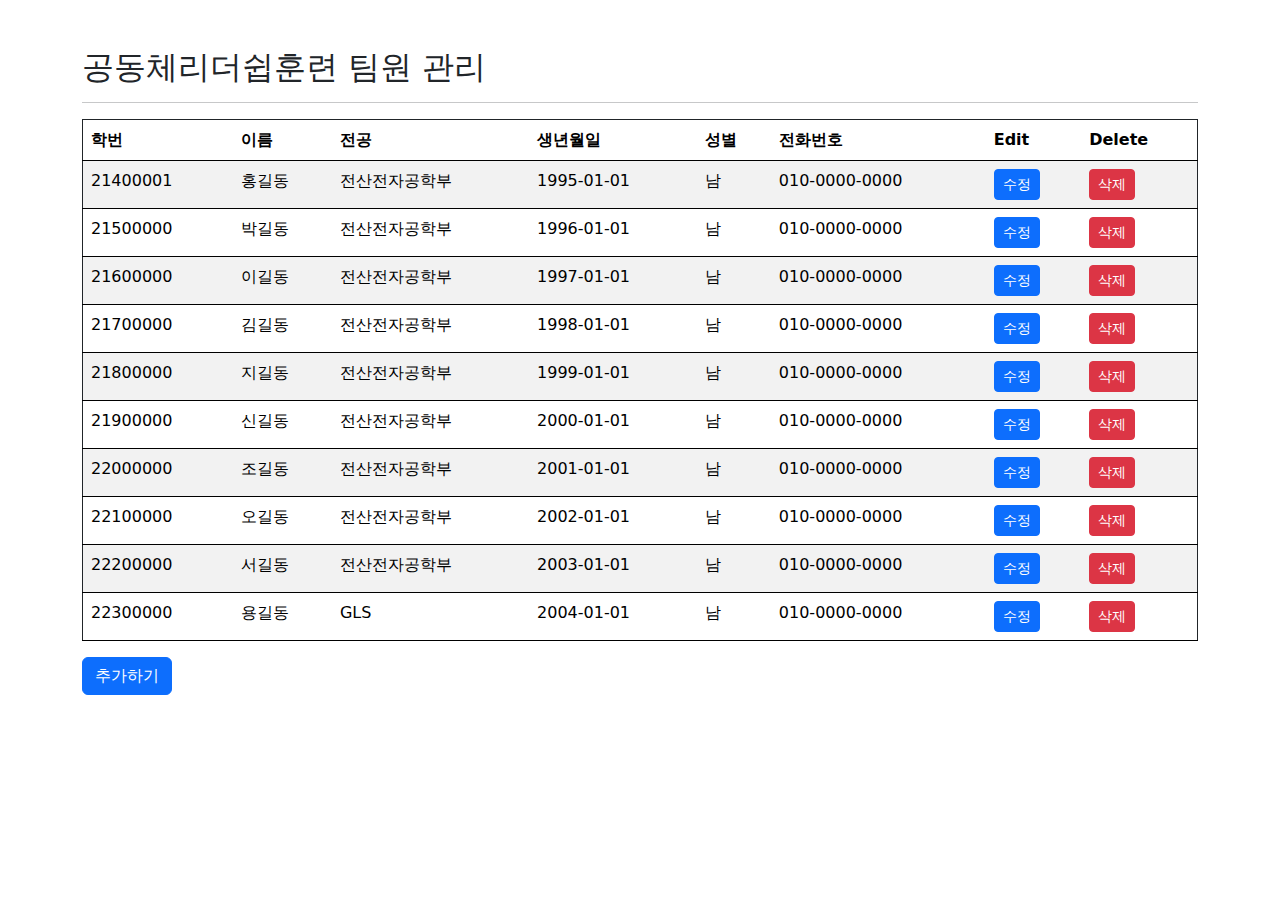
==== index.html @ 1960005e "complete" ====
<!DOCTYPE html>
<html lang="en">
<head>
    <meta charset="UTF-8">
    <meta name="viewport" content="width=device-width, initial-scale=1.0">
    <title>팀원 관리(index)</title>
    <script src="https://code.jquery.com/jquery-3.6.4.min.js"></script>
    <link rel="stylesheet" href="https://cdn.jsdelivr.net/npm/bootstrap@5.3.0/dist/css/bootstrap.min.css">
</head>
<body>

<div class="container mt-5">
    <h2>공동체리더쉽훈련 팀원 관리</h2>
    <hr>

    <!-- 게시물 목록 -->
    <ul id="post-list" class="list-group">
        <table class="table table-hover table-striped " style="border:1px solid;">
            <thead>
            <tr>
                <th>학번</th>
                <th>이름</th>
                <th>전공</th>
                <th>생년월일</th>
                <th>성별</th>
                <th>전화번호</th>
                <th>Edit</th>
                <th>Delete</th> <!-- 삭제 버튼 열 추가 -->
            </tr>
            </thead>
            <tbody>
            <tr>
                <td>21400001</td>
                <td>홍길동</td>
                <td>전산전자공학부</td>
                <td>1995-01-01</td>
                <td>남</td>
                <td>010-0000-0000</td>
                <td>
                    <button class="btn btn-primary btn-sm" onclick="redirectToEdit()">수정</button>
                </td>
                <td>
                    <button class="btn btn-danger btn-sm delete-post" data-bs-toggle="modal"
                            data-bs-target="#confirmDeleteModal">삭제
                    </button>
                </td>
            </tr>
            <tr>
                <td>21500000</td>
                <td>박길동</td>
                <td>전산전자공학부</td>
                <td>1996-01-01</td>
                <td>남</td>
                <td>010-0000-0000</td>
                <td>
                    <button class="btn btn-primary btn-sm" onclick="redirectToEdit()">수정</button>
                </td>
                <td>
                    <button class="btn btn-danger btn-sm delete-post" data-bs-toggle="modal"
                            data-bs-target="#confirmDeleteModal">삭제
                    </button>
                </td>
            </tr>

            <tr>
                <td>21600000</td>
                <td>이길동</td>
                <td>전산전자공학부</td>
                <td>1997-01-01</td>
                <td>남</td>
                <td>010-0000-0000</td>
                <td>
                    <button class="btn btn-primary btn-sm" onclick="redirectToEdit()">수정</button>
                </td>
                <td>
                    <button class="btn btn-danger btn-sm delete-post" data-bs-toggle="modal"
                            data-bs-target="#confirmDeleteModal">삭제
                    </button>
                </td>
            </tr>

            <tr>
                <td>21700000</td>
                <td>김길동</td>
                <td>전산전자공학부</td>
                <td>1998-01-01</td>
                <td>남</td>
                <td>010-0000-0000</td>
                <td>
                    <button class="btn btn-primary btn-sm" onclick="redirectToEdit()">수정</button>
                </td>
                <td>
                    <button class="btn btn-danger btn-sm delete-post" data-bs-toggle="modal"
                            data-bs-target="#confirmDeleteModal">삭제
                    </button>
                </td>
            </tr>
            <tr>
                <td>21800000</td>
                <td>지길동</td>
                <td>전산전자공학부</td>
                <td>1999-01-01</td>
                <td>남</td>
                <td>010-0000-0000</td>
                <td>
                    <button class="btn btn-primary btn-sm" onclick="redirectToEdit()">수정</button>
                </td>
                <td>
                    <button class="btn btn-danger btn-sm delete-post" data-bs-toggle="modal"
                            data-bs-target="#confirmDeleteModal">삭제
                    </button>
                </td>
            </tr>

            <tr>
                <td>21900000</td>
                <td>신길동</td>
                <td>전산전자공학부</td>
                <td>2000-01-01</td>
                <td>남</td>
                <td>010-0000-0000</td>
                <td>
                    <button class="btn btn-primary btn-sm" onclick="redirectToEdit()">수정</button>
                </td>
                <td>
                    <button class="btn btn-danger btn-sm delete-post" data-bs-toggle="modal"
                            data-bs-target="#confirmDeleteModal">삭제
                    </button>
                </td>
            </tr>

            <tr>
                <td>22000000</td>
                <td>조길동</td>
                <td>전산전자공학부</td>
                <td>2001-01-01</td>
                <td>남</td>
                <td>010-0000-0000</td>
                <td>
                    <button class="btn btn-primary btn-sm" onclick="redirectToEdit()">수정</button>
                </td>
                <td>
                    <button class="btn btn-danger btn-sm delete-post" data-bs-toggle="modal"
                            data-bs-target="#confirmDeleteModal">삭제
                    </button>
                </td>
            </tr>
            <tr>
                <td>22100000</td>
                <td>오길동</td>
                <td>전산전자공학부</td>
                <td>2002-01-01</td>
                <td>남</td>
                <td>010-0000-0000</td>
                <td>
                    <button class="btn btn-primary btn-sm" onclick="redirectToEdit()">수정</button>
                </td>
                <td>
                    <button class="btn btn-danger btn-sm delete-post" data-bs-toggle="modal"
                            data-bs-target="#confirmDeleteModal">삭제
                    </button>
                </td>
            </tr>

            <tr>
                <td>22200000</td>
                <td>서길동</td>
                <td>전산전자공학부</td>
                <td>2003-01-01</td>
                <td>남</td>
                <td>010-0000-0000</td>
                <td>
                    <button class="btn btn-primary btn-sm" onclick="redirectToEdit()">수정</button>
                </td>
                <td>
                    <button class="btn btn-danger btn-sm delete-post" data-bs-toggle="modal"
                            data-bs-target="#confirmDeleteModal">삭제
                    </button>
                </td>
            </tr>

            <tr>
                <td>22300000</td>
                <td>용길동</td>
                <td>GLS</td>
                <td>2004-01-01</td>
                <td>남</td>
                <td>010-0000-0000</td>
                <td>
                    <button class="btn btn-primary btn-sm" onclick="redirectToEdit()">수정</button>
                </td>
                <td>
                    <button class="btn btn-danger btn-sm delete-post" data-bs-toggle="modal"
                            data-bs-target="#confirmDeleteModal">삭제
                    </button>
                </td>
            </tr>

            </tbody>
        </table>
    </ul>
    <button class="btn btn-primary" onclick="redirectToAdd()">추가하기</button>


    <!-- 삭제 확인 모달 -->
    <div class="modal fade" id="confirmDeleteModal" tabindex="-1" aria-labelledby="confirmDeleteModalLabel" aria-hidden="true">
        <div class="modal-dialog">
            <div class="modal-content">
                <div class="modal-header">
                    <h5 class="modal-title" id="confirmDeleteModalLabel">삭제 확인</h5>
                    <button type="button" class="btn-close" data-bs-dismiss="modal" aria-label="Close"></button>
                </div>
                <div class="modal-body">
                    정말로 삭제하시겠습니까?
                </div>
                <div class="modal-footer">
                    <button type="button" class="btn btn-danger" onclick="deleteConfirmed()">예</button>
                    <button type="button" class="btn btn-secondary" data-bs-dismiss="modal">취소</button>
                </div>
            </div>
        </div>
    </div>


    <script src="https://cdn.jsdelivr.net/npm/bootstrap@5.3.0/dist/js/bootstrap.bundle.min.js"></script>
    <script src="index.js"></script>
    <script>
        function redirectToAdd() {
            // Redirect to add.html
            window.location.href = 'add.html';
        }

        function redirectToEdit() {
            // Redirect to add.html
            window.location.href = 'edit.html';
        }

        function deleteConfirmed() {
            // Show alert for deletion confirmation
            alert('삭제되었습니다.');
            $('#confirmDeleteModal').modal('hide');
        }
    </script>
</body>
</html>
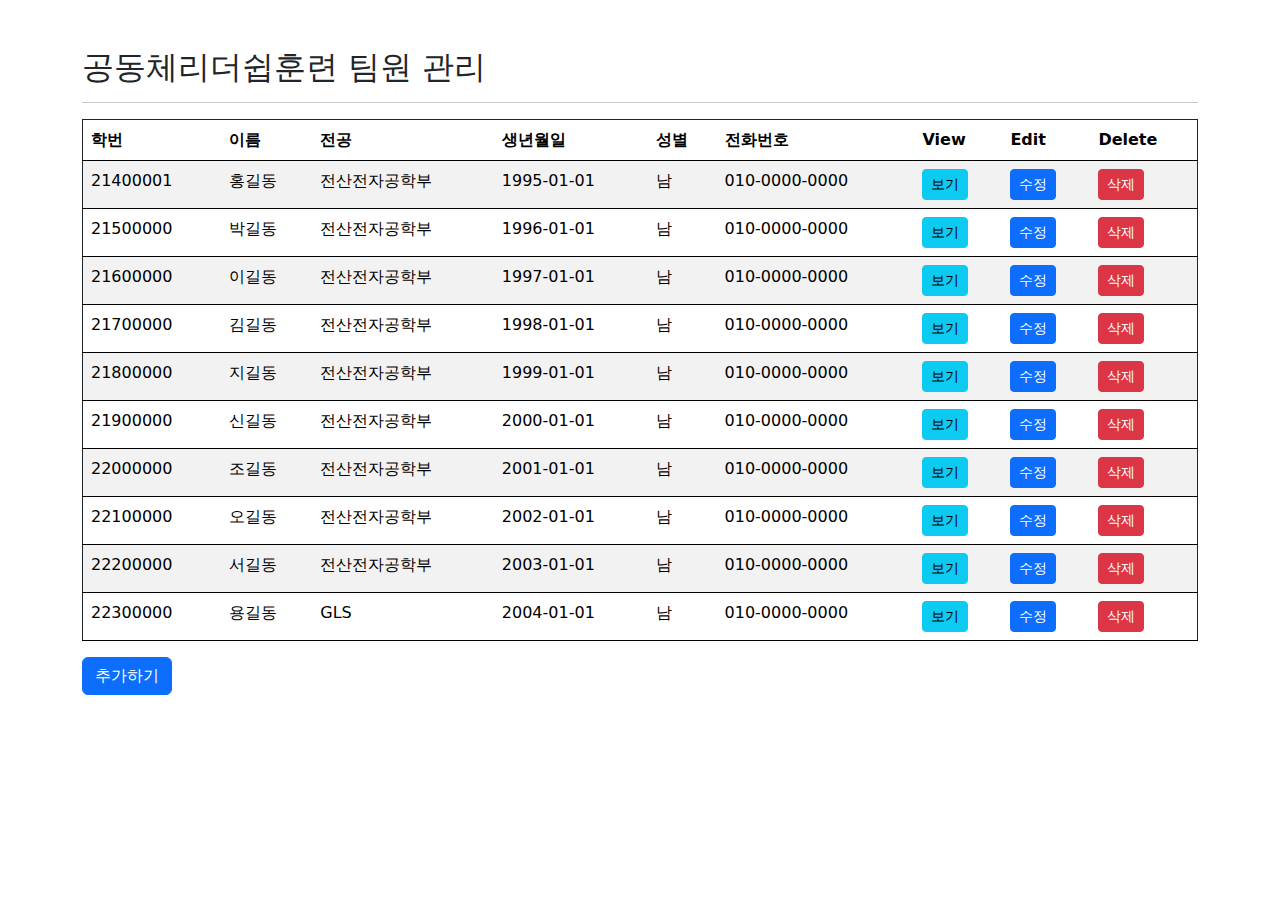
==== commit 753ecfeb: "view.html" ====
--- a/index.html
+++ b/index.html
@@ -24,6 +24,7 @@
                 <th>생년월일</th>
                 <th>성별</th>
                 <th>전화번호</th>
+                <th>View</th>
                 <th>Edit</th>
                 <th>Delete</th> <!-- 삭제 버튼 열 추가 -->
             </tr>
@@ -37,6 +38,9 @@
                 <td>남</td>
                 <td>010-0000-0000</td>
                 <td>
+                    <button class="btn btn-info btn-sm" onclick="redirectToView()">보기</button>
+                </td>
+                <td>
                     <button class="btn btn-primary btn-sm" onclick="redirectToEdit()">수정</button>
                 </td>
                 <td>
@@ -53,6 +57,9 @@
                 <td>남</td>
                 <td>010-0000-0000</td>
                 <td>
+                    <button class="btn btn-info btn-sm" onclick="redirectToView()">보기</button>
+                </td>
+                <td>
                     <button class="btn btn-primary btn-sm" onclick="redirectToEdit()">수정</button>
                 </td>
                 <td>
@@ -70,6 +77,9 @@
                 <td>남</td>
                 <td>010-0000-0000</td>
                 <td>
+                    <button class="btn btn-info btn-sm" onclick="redirectToView()">보기</button>
+                </td>
+                <td>
                     <button class="btn btn-primary btn-sm" onclick="redirectToEdit()">수정</button>
                 </td>
                 <td>
@@ -87,6 +97,9 @@
                 <td>남</td>
                 <td>010-0000-0000</td>
                 <td>
+                    <button class="btn btn-info btn-sm" onclick="redirectToView()">보기</button>
+                </td>
+                <td>
                     <button class="btn btn-primary btn-sm" onclick="redirectToEdit()">수정</button>
                 </td>
                 <td>
@@ -103,6 +116,9 @@
                 <td>남</td>
                 <td>010-0000-0000</td>
                 <td>
+                    <button class="btn btn-info btn-sm" onclick="redirectToView()">보기</button>
+                </td>
+                <td>
                     <button class="btn btn-primary btn-sm" onclick="redirectToEdit()">수정</button>
                 </td>
                 <td>
@@ -120,6 +136,9 @@
                 <td>남</td>
                 <td>010-0000-0000</td>
                 <td>
+                    <button class="btn btn-info btn-sm" onclick="redirectToView()">보기</button>
+                </td>
+                <td>
                     <button class="btn btn-primary btn-sm" onclick="redirectToEdit()">수정</button>
                 </td>
                 <td>
@@ -137,6 +156,9 @@
                 <td>남</td>
                 <td>010-0000-0000</td>
                 <td>
+                    <button class="btn btn-info btn-sm" onclick="redirectToView()">보기</button>
+                </td>
+                <td>
                     <button class="btn btn-primary btn-sm" onclick="redirectToEdit()">수정</button>
                 </td>
                 <td>
@@ -153,6 +175,9 @@
                 <td>남</td>
                 <td>010-0000-0000</td>
                 <td>
+                    <button class="btn btn-info btn-sm" onclick="redirectToView()">보기</button>
+                </td>
+                <td>
                     <button class="btn btn-primary btn-sm" onclick="redirectToEdit()">수정</button>
                 </td>
                 <td>
@@ -169,6 +194,9 @@
                 <td>2003-01-01</td>
                 <td>남</td>
                 <td>010-0000-0000</td>
+                <td>
+                    <button class="btn btn-info btn-sm" onclick="redirectToView()">보기</button>
+                </td>
                 <td>
                     <button class="btn btn-primary btn-sm" onclick="redirectToEdit()">수정</button>
                 </td>
@@ -186,6 +214,9 @@
                 <td>2004-01-01</td>
                 <td>남</td>
                 <td>010-0000-0000</td>
+                <td>
+                    <button class="btn btn-info btn-sm" onclick="redirectToView()">보기</button>
+                </td>
                 <td>
                     <button class="btn btn-primary btn-sm" onclick="redirectToEdit()">수정</button>
                 </td>
@@ -235,6 +266,11 @@
             window.location.href = 'edit.html';
         }
 
+        function redirectToView() {
+            // Redirect to add.html
+            window.location.href = 'view.html';
+        }
+
         function deleteConfirmed() {
             // Show alert for deletion confirmation
             alert('삭제되었습니다.');
